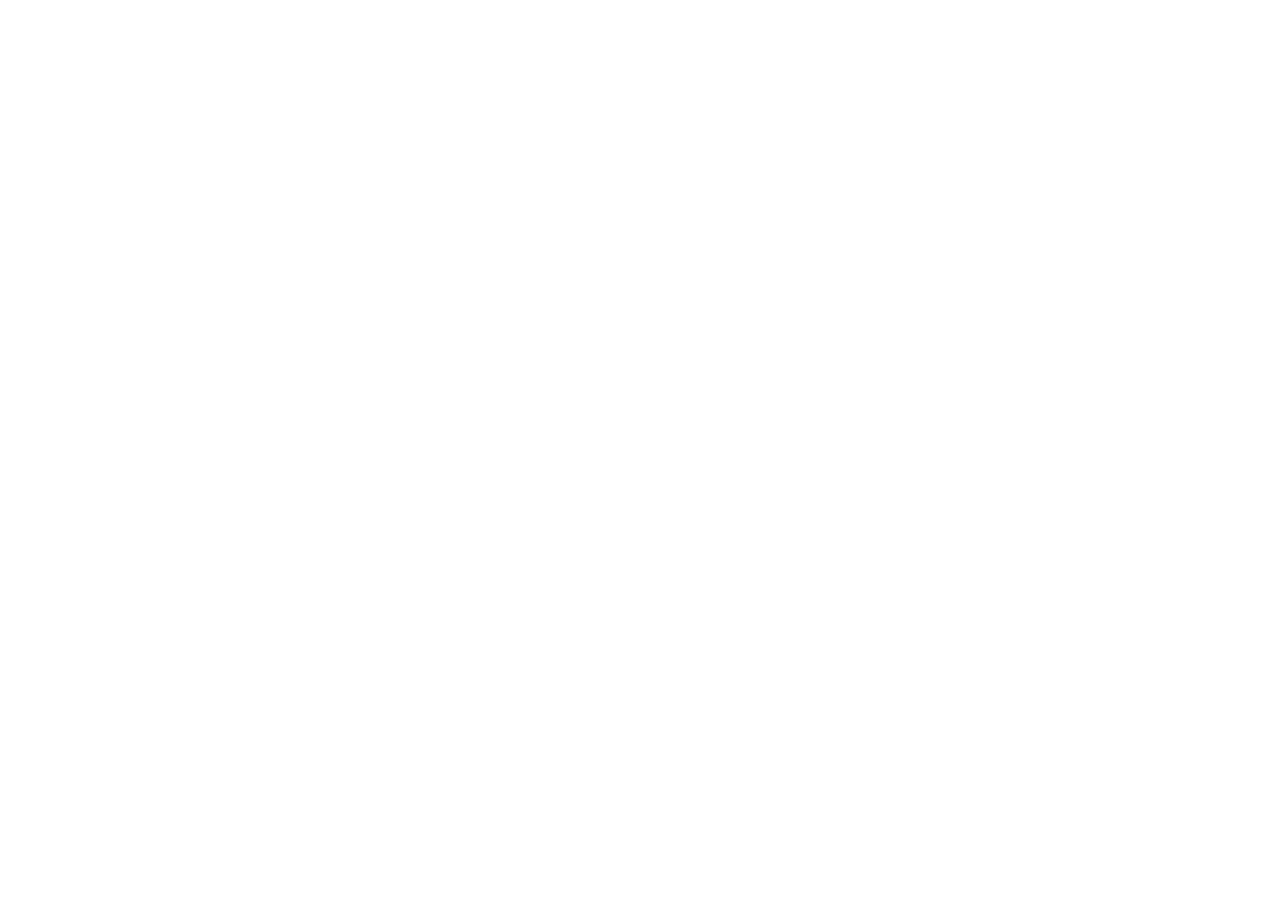
==== index.html @ 0e4dce1c "index, styles y reset" ====
<!DOCTYPE html>
<html lang="es">

<head>
    <meta charset="UTF-8">
    <meta http-equiv="X-UA-Compatible" content="IE=edge">
    <meta name="viewport" content="width=device-width, initial-scale=1.0">
    <title>Hamburgueseria Robertd</title>
    <link rel="stylesheet" href="">
</head>

<body>

</body>

</html>
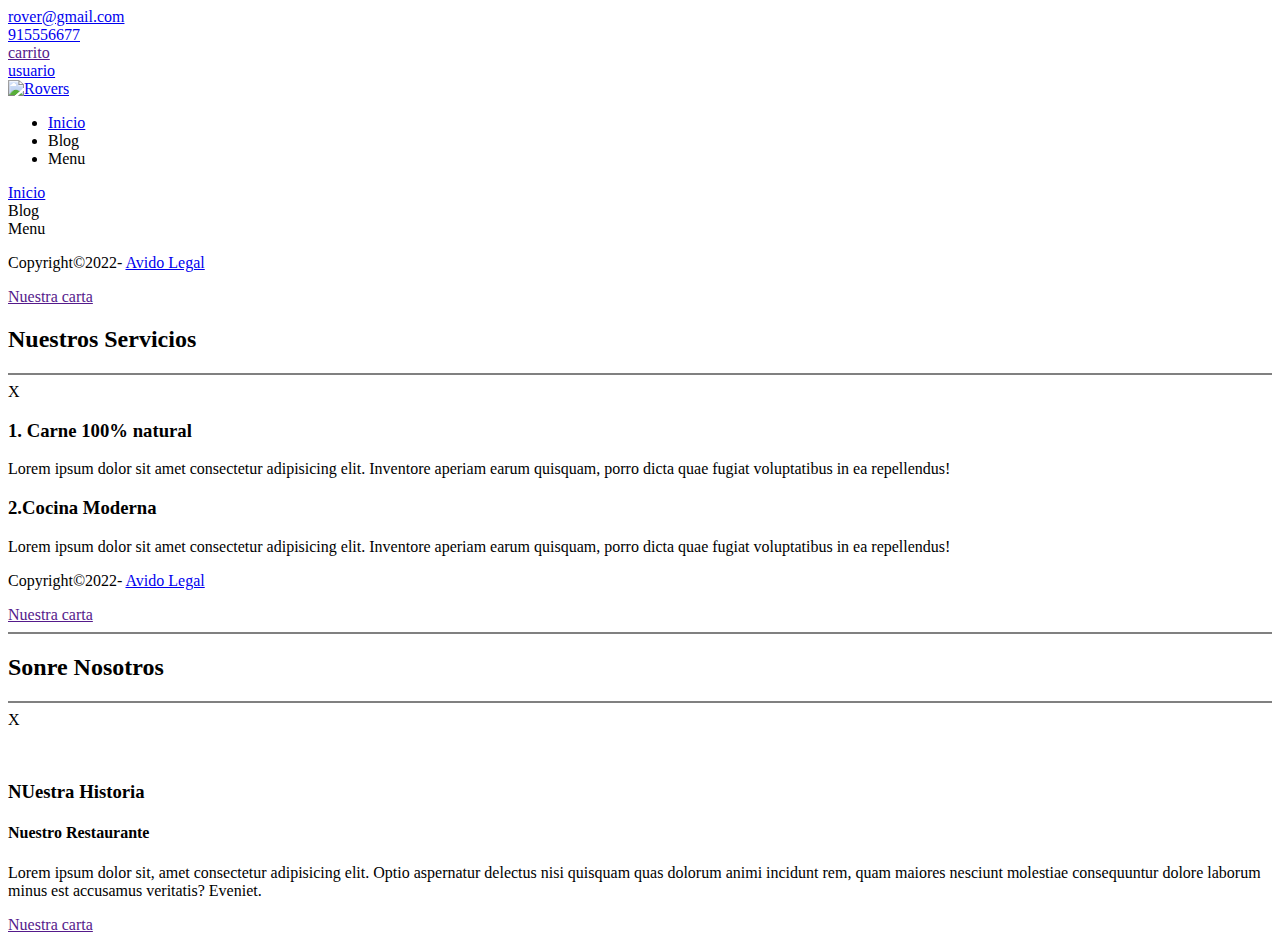
==== commit a694d155: "creacion de header" ====
--- a/index.html
+++ b/index.html
@@ -6,11 +6,162 @@
     <meta http-equiv="X-UA-Compatible" content="IE=edge">
     <meta name="viewport" content="width=device-width, initial-scale=1.0">
     <title>Hamburgueseria Robertd</title>
-    <link rel="stylesheet" href="">
+    <link rel="stylesheet" href="./css/styles.css">
 </head>
 
 <body>
 
+    <div class="wrapper" id="top">
+
+        <header>
+            <div class="nav-top">
+
+                <div class="container">
+                    <div>
+                        <a href="milto:rover@gmail.com">
+                            <i class="fa-solid fa-envelope"></i>
+                            <span>rover@gmail.com</span>
+                        </a>
+                    </div>
+
+                    <div>
+                        <a href="tel:9155566 77">
+                            <i class="fa-solid fa-phone"></i>
+                            <span>915556677 </span>
+                        </a>
+                    </div>
+
+                    <div>
+                        <a href="">
+                            <i class="fa-solid fa-shopping-cart"></i>
+                            <span>carrito</span>
+                        </a>
+                    </div>
+
+                    <div>
+                        <a href="#">
+                            <i class="fa-solid fa-user-circle"></i>
+                            <span>usuario</span>
+                        </a>
+                    </div>
+
+
+
+
+
+                </div>
+
+
+            </div>
+    </div>
+    <nav>
+        <div class="container">
+            <div class="logo">
+                <a href="hamburguesa">
+                    <img src="./images/logo.jpg" alt="Rovers">
+                </a>
+            </div>
+            <div class="hamburguesa">
+                <div></div>
+                <div></div>
+                <div></div>
+            </div>
+            <div class="menu"></div>
+            <ul>
+                <li><a href="index.html " class="activo">Inicio</a></li>
+                <li><a href="blog.html"></a>Blog</li>
+                <li><a href="menu.html"></a>Menu</li>
+            </ul>
+        </div>
+
+    </nav>
+    <li><a href="index.html " class="activo">Inicio</a></li>
+    <li><a href="blog.html"></a>Blog</li>
+    <li><a href="menu.html"></a>Menu</li>
+    </ul>
+    </div>
+    </nav>
+
+    </header>
+    <main></main>
+    <footer>
+        <div class="container">
+            <p>Copyright&copy;2022- <a href="#">Avido Legal</a></p>
+            <div><a href="" class="boton">Nuestra carta <i class="fa-solid fa-long-arrow-all-right"></i></a>
+            </div>
+
+
+            </header>
+
+            <main>
+                <main>
+                    <section id="ourservices">
+                        <div class="container">
+                            <h2>Nuestros <span>Servicios</span></h2>
+                            <div class="underline">
+                                <hr noshade="noshade">
+                                <span>X</span>
+                            </div>
+
+                            <div class="grid">
+                                <article>
+                                    <div><i class="fa-solid fa-cogs"></i></div>
+                                    <h3>1. Carne 100% natural</h3>
+                                    <p>Lorem ipsum dolor sit amet consectetur adipisicing elit. Inventore aperiam earum
+                                        quisquam, porro dicta quae fugiat voluptatibus in ea repellendus!</p>
+                                    <a href="" class="enlace">
+                                        <i class="fa-solid fa-long-arrow-alt-right"></i>
+                                    </a>
+                                </article>
+                                <article>
+                                    <div><i class="fa-solid fa-cogs"></i></div>
+                                    <h3>2.Cocina Moderna</h3>
+                                    <p>Lorem ipsum dolor sit amet consectetur adipisicing elit. Inventore aperiam earum
+                                        quisquam, porro dicta quae fugiat voluptatibus in ea repellendus!</p>
+                                    <a href="" class="enlace">
+                                        <i class="fa-solid fa-truck"></i>
+                                    </a>
+                                </article>
+
+                </main>
+                <footer>
+                    <div class="container">
+                        <p>Copyright&copy;2022- <a href="#">Avido Legal</a></p>
+                        <div><a href="" class="boton">Nuestra carta <i class="fa-solid fa-long-arrow-all-right"></i></a>
+                        </div>
+
+                </footer>
+        </div>
+        <!-- esta es lo de la animacion -->
+        <section id="abouts">
+            <div class="container">
+                <hr noshade="noshade">
+                <h2>Sonre <span>Nosotros</span></h2>
+                <div class="underline">
+                    <hr noshade="noshade">
+                    <span>X</span>
+                </div>
+                <div class="flex">
+                    <figure class="imagen">
+                        <div class="marco"><img src="./images/about-main.jpg" alt=""></div>
+                    </figure>
+                    <div>
+                        <h3>NUestra Historia</h3>
+                        <h4>Nuestro Restaurante</h4>
+                        <p>Lorem ipsum dolor sit, amet consectetur adipisicing elit. Optio aspernatur delectus nisi
+                            quisquam quas dolorum animi incidunt rem, quam maiores nesciunt molestiae consequuntur
+                            dolore laborum minus est accusamus veritatis? Eveniet.</p>
+                    </div>
+
+                    <div><a href="" class="boton">Nuestra carta <i class="fa-solid fa-long-arrow-all-right"></i></a>
+                    </div>
+                    <div></div>
+                </div>
+            </div>
+        </section>
+
+
+
 </body>
 
 </html>--- a/css/styles.css
+++ b/css/styles.css
@@ -0,0 +1,3 @@
+@import url(reset.css);
+
+@import url('https://fonts.googleapis.com/css2?family=Handlee&family=Montserrat:wght@400;700&family=Rajdhani:wght@300&display=swap');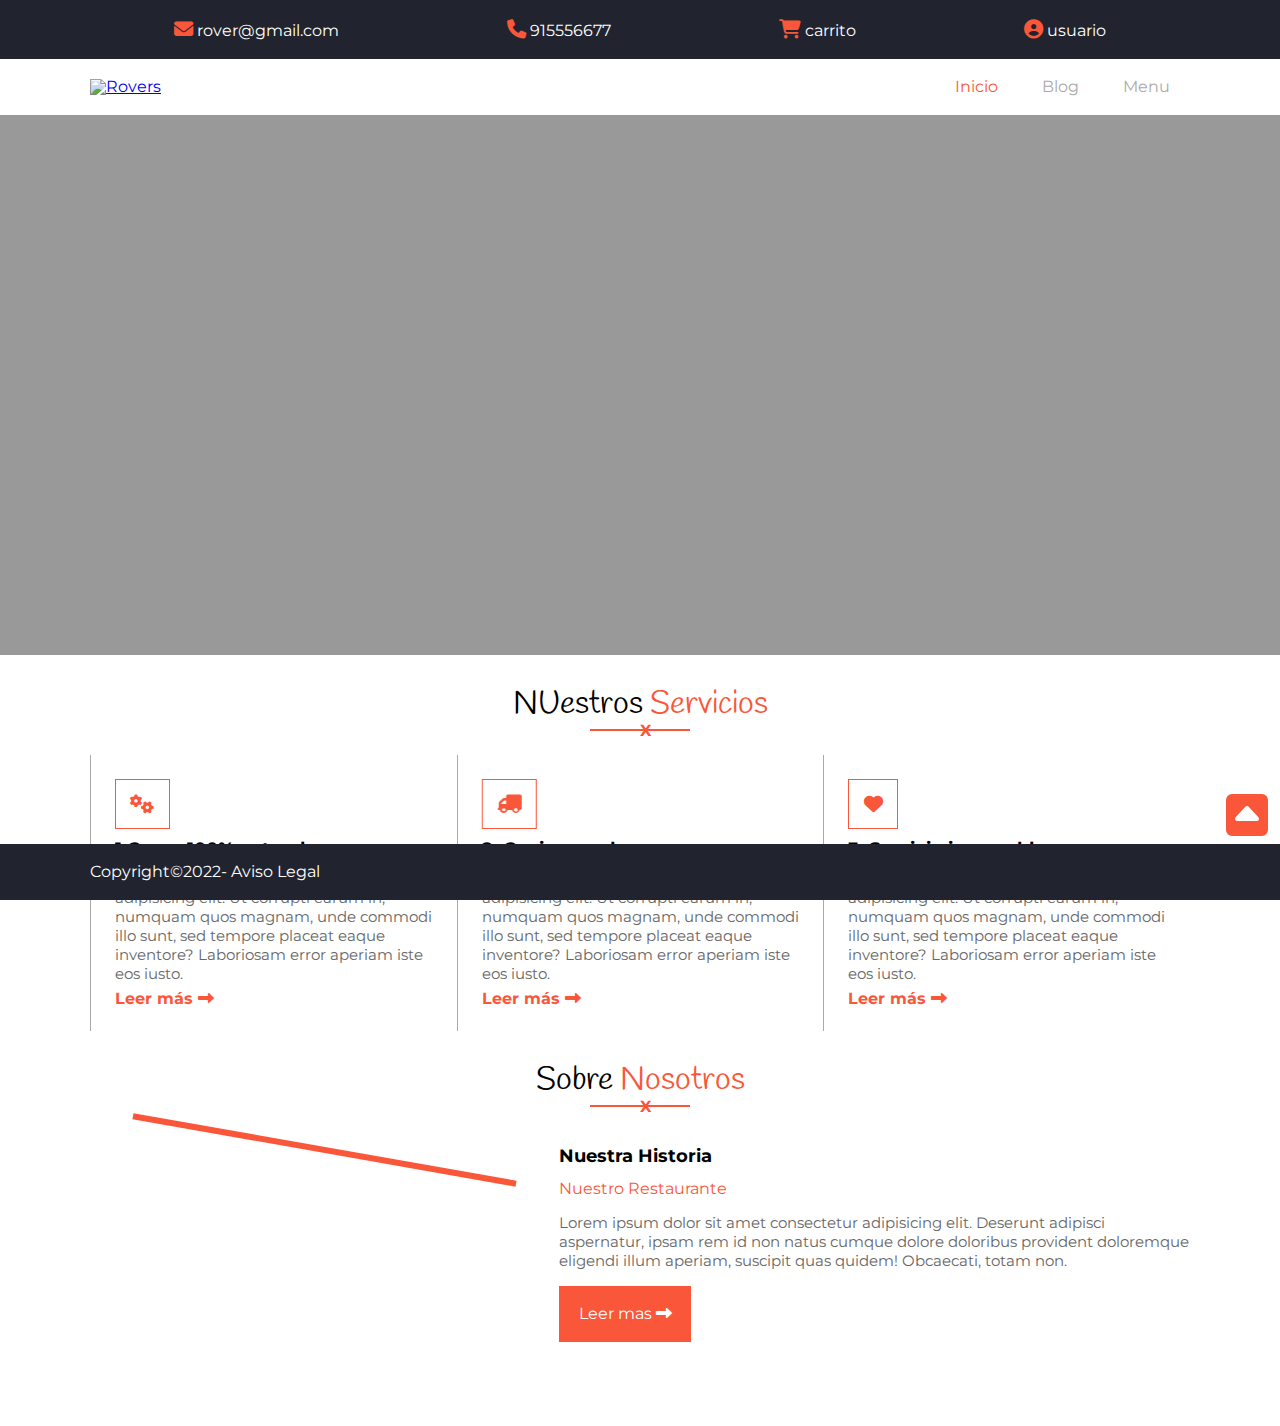
==== commit 5a0b0ca3: "fin de home" ====
--- a/index.html
+++ b/index.html
@@ -32,7 +32,7 @@
                     </div>
 
                     <div>
-                        <a href="">
+                        <a href="#">
                             <i class="fa-solid fa-shopping-cart"></i>
                             <span>carrito</span>
                         </a>
@@ -47,118 +47,143 @@
 
 
 
-
-
                 </div>
 
 
             </div>
-    </div>
-    <nav>
-        <div class="container">
-            <div class="logo">
-                <a href="hamburguesa">
-                    <img src="./images/logo.jpg" alt="Rovers">
-                </a>
-            </div>
-            <div class="hamburguesa">
-                <div></div>
-                <div></div>
-                <div></div>
-            </div>
-            <div class="menu"></div>
-            <ul>
-                <li><a href="index.html " class="activo">Inicio</a></li>
-                <li><a href="blog.html"></a>Blog</li>
-                <li><a href="menu.html"></a>Menu</li>
-            </ul>
+
+            <nav>
+                <div class="container">
+                    <div class="logo">
+                        <a href="index.html">
+                            <img src="./images/logo.jpg" alt="Rovers">
+                        </a>
+                    </div>
+                    <div class="hamburguesa">
+                        <div></div>
+                        <div></div>
+                        <div></div>
+                    </div>
+
+                    <ul class="menu">
+                        <li><a href="index.html " class="activo">Inicio</a></li>
+                        <li><a href="blog.html">Blog</a></li>
+                        <li><a href="menu.html">Menu</a></li>
+                    </ul>
+                </div>
+
+            </nav>
+        </header>
+
+        <div class="hero">
+
         </div>
 
-    </nav>
-    <li><a href="index.html " class="activo">Inicio</a></li>
-    <li><a href="blog.html"></a>Blog</li>
-    <li><a href="menu.html"></a>Menu</li>
-    </ul>
-    </div>
-    </nav>
-
-    </header>
-    <main></main>
-    <footer>
-        <div class="container">
-            <p>Copyright&copy;2022- <a href="#">Avido Legal</a></p>
-            <div><a href="" class="boton">Nuestra carta <i class="fa-solid fa-long-arrow-all-right"></i></a>
-            </div>
+        <main>
+            <section id="ourservices">
+                <div class="container">
+                    <h2>NUestros <span>Servicios</span></h2>
+                    <div class="underline">
+                        <hr noshade="noshade">
+                        <span>X</span>
+                    </div>
 
 
-            </header>
+                    <div class="grid">
+                        <article>
+                            <div><i class="fa-solid fa-cogs"></i></div>
+                            <h3>1.Carne 100% natural</h3>
+                            <p>Lorem ipsum dolor sit amet, consectetur adipisicing elit. Ut corrupti earum in, numquam
+                                quos magnam, unde commodi illo sunt, sed tempore placeat eaque inventore? Laboriosam
+                                error aperiam iste eos iusto.</p>
+                            <a href="" class="enlace">
+                                Leer más
+                                <i class="fa-solid fa-long-arrow-alt-right"></i>
+                            </a>
+                        </article>
 
-            <main>
-                <main>
-                    <section id="ourservices">
-                        <div class="container">
-                            <h2>Nuestros <span>Servicios</span></h2>
-                            <div class="underline">
-                                <hr noshade="noshade">
-                                <span>X</span>
+                        <article>
+                            <div><i class="fa-solid fa-truck"></i></div>
+                            <h3>2. Cocina moderna</h3>
+                            <p>Lorem ipsum dolor sit amet, consectetur adipisicing elit. Ut corrupti earum in, numquam
+                                quos magnam, unde commodi illo sunt, sed tempore placeat eaque inventore? Laboriosam
+                                error aperiam iste eos iusto.</p>
+                            <a href="" class="enlace">
+                                Leer más
+                                <i class="fa-solid fa-long-arrow-alt-right"></i>
+                            </a>
+                        </article>
+
+                        <article>
+                            <div><i class="fa-solid fa-heart"></i></div>
+                            <h3>3. Servicio impecable</h3>
+                            <p>Lorem ipsum dolor sit amet, consectetur adipisicing elit. Ut corrupti earum in, numquam
+                                quos magnam, unde commodi illo sunt, sed tempore placeat eaque inventore? Laboriosam
+                                error aperiam iste eos iusto.</p>
+                            <a href="" class="enlace">
+                                Leer más
+                                <i class="fa-solid fa-long-arrow-alt-right"></i>
+                            </a>
+                        </article>
+
+
+
+                    </div>
+                </div>
+
+                <section id="abouts">
+                    <div class="container">
+                        <h2>Sobre <span>Nosotros</span></h2>
+                        <div class="underline">
+                            <hr noshade="noshade">
+                            <span>X</span>
+
+
+                        </div>
+                        <div class="flex">
+                            <figure class="imagen">
+                                <div class="marco">
+                                    <img src="./images/about-main.jpg" alt="">
+                                </div>
+                            </figure>
+
+                            <div>
+                                <h3> Nuestra Historia</h3>
+                                <h4>Nuestro Restaurante
+
+                                </h4>
+                                <p>Lorem ipsum dolor sit amet consectetur adipisicing elit. Deserunt adipisci
+                                    aspernatur, ipsam rem id non natus cumque dolore doloribus provident doloremque
+                                    eligendi illum aperiam, suscipit quas quidem! Obcaecati, totam non.</p>
+                                <div> <a href="" class="boton">Leer mas <i class="fa-solid fa-long-arrow-alt-right"></i>
+                                    </a>
+                                </div>
                             </div>
 
-                            <div class="grid">
-                                <article>
-                                    <div><i class="fa-solid fa-cogs"></i></div>
-                                    <h3>1. Carne 100% natural</h3>
-                                    <p>Lorem ipsum dolor sit amet consectetur adipisicing elit. Inventore aperiam earum
-                                        quisquam, porro dicta quae fugiat voluptatibus in ea repellendus!</p>
-                                    <a href="" class="enlace">
-                                        <i class="fa-solid fa-long-arrow-alt-right"></i>
-                                    </a>
-                                </article>
-                                <article>
-                                    <div><i class="fa-solid fa-cogs"></i></div>
-                                    <h3>2.Cocina Moderna</h3>
-                                    <p>Lorem ipsum dolor sit amet consectetur adipisicing elit. Inventore aperiam earum
-                                        quisquam, porro dicta quae fugiat voluptatibus in ea repellendus!</p>
-                                    <a href="" class="enlace">
-                                        <i class="fa-solid fa-truck"></i>
-                                    </a>
-                                </article>
-
-                </main>
-                <footer>
-                    <div class="container">
-                        <p>Copyright&copy;2022- <a href="#">Avido Legal</a></p>
-                        <div><a href="" class="boton">Nuestra carta <i class="fa-solid fa-long-arrow-all-right"></i></a>
                         </div>
 
-                </footer>
+                    </div>
+                </section>
+
+        </main>
+
+
+
+        <footer>
+            <div class="container">
+                <p>Copyright&copy;2022- <a href="#">Aviso Legal</a></p>
+            </div>
+        </footer>
+
+
+
+        <div class="flecha">
+            <a href="#top"> <i class="fa-solid fa-caret-square-up"></i></a>
+
         </div>
-        <!-- esta es lo de la animacion -->
-        <section id="abouts">
-            <div class="container">
-                <hr noshade="noshade">
-                <h2>Sonre <span>Nosotros</span></h2>
-                <div class="underline">
-                    <hr noshade="noshade">
-                    <span>X</span>
-                </div>
-                <div class="flex">
-                    <figure class="imagen">
-                        <div class="marco"><img src="./images/about-main.jpg" alt=""></div>
-                    </figure>
-                    <div>
-                        <h3>NUestra Historia</h3>
-                        <h4>Nuestro Restaurante</h4>
-                        <p>Lorem ipsum dolor sit, amet consectetur adipisicing elit. Optio aspernatur delectus nisi
-                            quisquam quas dolorum animi incidunt rem, quam maiores nesciunt molestiae consequuntur
-                            dolore laborum minus est accusamus veritatis? Eveniet.</p>
-                    </div>
 
-                    <div><a href="" class="boton">Nuestra carta <i class="fa-solid fa-long-arrow-all-right"></i></a>
-                    </div>
-                    <div></div>
-                </div>
-            </div>
-        </section>
+    </div>
+
 
 
 
--- a/css/styles.css
+++ b/css/styles.css
@@ -1,3 +1,427 @@
-@import url(reset.css);
-
-@import url('https://fonts.googleapis.com/css2?family=Handlee&family=Montserrat:wght@400;700&family=Rajdhani:wght@300&display=swap');+@import url('reset.css');
+@import url('https://fonts.googleapis.com/css2?family=Handlee&family=Montserrat:wght@400;700&display=swap');
+@import url('https://cdnjs.cloudflare.com/ajax/libs/font-awesome/6.2.0/css/all.min.css');
+
+/*
+ 
+  font-family: 'Handlee', cursive;
+  font-family: 'Montserrat', sans-serif;
+  color_principal; #fa573a;
+  color_azul: #21242e;
+
+  */
+
+html {
+    /* para generar animaciones por css en los enlaces de ancla*/
+    scroll-behavior: smooth;
+}
+
+:root {
+    --fuenteprincipal: 'Montserrat', sans-serif;
+    --fuentetitulos: 'Handlee', cursive;
+    --colorprincipal: #fa573a;
+    --colorsecundario: #21242e;
+    --margingrid: 1em;
+    --fontsize: 1em;
+    --anchomaximo: 68.75em;
+}
+
+img {
+    width: 100%;
+    height: auto;
+    display: block;
+}
+
+.container {
+    max-width: var(--anchomaximo);
+    margin: 0 auto;
+}
+
+body {
+    font-family: var(--fuenteprincipal);
+    font-size: var(--fontsize);
+}
+
+
+/* inicio  header */
+
+header .nav-top {
+    background-color: var(--colorsecundario);
+    padding: 1.25em 0em;
+}
+
+header .nav-top .container {
+    display: flex;
+    justify-content: space-around;
+}
+
+header .nav-top a {
+    text-decoration: none;
+}
+
+header .nav-top a i {
+    color: var(--colorprincipal);
+    font-size: 120%;
+}
+
+header .nav-top a span {
+    color: white;
+    display: none;
+}
+
+header nav {
+    background-color: white;
+    padding: 1.25em;
+}
+
+header nav .container {
+    display: flex;
+    flex-wrap: wrap;
+    justify-content: space-between;
+}
+
+
+header nav .container .logo {
+    max-width: 6.25em;
+}
+
+header nav .container .hamburguesa {
+    width: 1.875em;
+    cursor: pointer;
+}
+
+header nav .container .hamburguesa>div {
+    border-top: 1px solid #aaa;
+    margin-bottom: 0.625em;
+
+}
+
+header nav .container .menu {
+    width: 100%;
+    text-align: center;
+}
+
+header nav .container .menu li a {
+    display: block;
+    padding: 1.25em;
+    text-decoration: none;
+    color: #aaa;
+    border-bottom: 1px solid #aaa;
+}
+
+header nav .container .menu li:last-child a {
+    border: 0px;
+}
+
+header nav .container .menu li :is(a:hover, .activo) {
+    color: var(--colorprincipal)
+}
+
+
+/* fin  header */
+
+/* inicio footer */
+
+
+footer {
+    background-color: var(--colorsecundario);
+    padding: 1.25em 0em;
+    text-align: center;
+    color: white;
+    position: fixed;
+    width: 100%;
+    bottom: 0;
+}
+
+footer a {
+    text-decoration: none;
+    color: white;
+}
+
+footer a:hover {
+    color: var(--colorprincipal);
+}
+
+/* fin footer */
+
+.flecha a {
+    display: block;
+    color: var(--colorprincipal);
+    position: fixed;
+    bottom: 1.25em;
+    right: 0.25em;
+    font-size: 300%;
+}
+
+
+/* inicio hero */
+
+.hero {
+    background-image: url('../images/fondo.jpg');
+    height: 60vh;
+    background-size: cover;
+    background-position: center center;
+    background-color: #999;
+    background-blend-mode: multiply;
+    color: white;
+    display: flex;
+}
+
+.hero .container {
+    display: flex;
+    justify-content: center;
+    flex-direction: column;
+    width: 90%;
+}
+
+.hero h1 {
+    font-family: var(--fuentetitulos);
+    font-size: 2em;
+}
+
+.hero h2 {
+    color: var(--colorprincipal);
+    font-size: 1.25em;
+    margin: var(--margingrid) 0;
+}
+
+.hero p {
+    font-size: 1.15em;
+}
+
+.boton {
+    display: inline-block;
+    background-color: var(--colorprincipal);
+    color: white;
+    text-decoration: none;
+    padding: 1.15em;
+    margin: var(--margingrid) 0;
+    border: 1px solid var(--colorprincipal);
+}
+
+.boton:hover {
+    background-color: transparent;
+    color: var(--colorprincipal)
+}
+
+.boton:hover i {
+    transition: 0.5s;
+    transform: translateX(5px) scale(1.10);
+}
+
+.hero ul {
+    display: flex;
+    width: 10em;
+    justify-content: space-between;
+}
+
+.hero ul a {
+    color: white;
+    text-decoration: none;
+    font-size: 2em;
+}
+
+/* fin hero */
+
+/* inicio ourservices */
+
+main section {
+    padding: 2.125em 1.5em;
+}
+
+main section h2 {
+    color: black;
+    font-family: var(--fuentetitulos);
+    font-size: 2em;
+    text-align: center;
+}
+
+main section h2 span {
+    color: var(--colorprincipal);
+}
+
+
+main section .underline {
+    position: relative;
+    width: 6.250em;
+    margin: 0 auto;
+    color: var(--colorprincipal);
+    font-weight: 700;
+    text-align: center;
+}
+
+main section .underline span {
+    position: absolute;
+    top: -0.4em;
+}
+
+main section .underline hr {
+    border-color: var(--colorprincipal);
+}
+
+main section .grid {
+    display: flex;
+    flex-wrap: wrap;
+}
+
+main section .grid article {
+    width: 100%;
+    border-bottom: 1px solid #aaa;
+    padding: 1.5em 0;
+}
+
+main section article>div .fa-solid {
+    border: 1px solid var(--colorprincipal);
+    padding: 0.75em;
+    color: var(--colorprincipal);
+    font-size: 120%;
+}
+
+main section article h3 {
+    font-weight: 700;
+    font-size: 110%;
+    margin: 0.625em 0em;
+}
+
+main p {
+    color: #666;
+    line-height: 1.25;
+    font-size: 95%;
+}
+
+main section article p {
+    margin-bottom: 0.5em;
+}
+
+.enlace {
+    text-decoration: none;
+    font-weight: 700;
+    color: var(--colorprincipal);
+}
+
+.fa-truck {
+    transform: rotateY(180deg);
+}
+
+
+/* final ourservices */
+
+/* inicio aboutus */
+
+main #aboutus {
+    margin-bottom: 4.375em;
+}
+
+main section .flex {
+    display: flex;
+    flex-direction: column;
+
+}
+
+main section .flex h3 {
+    font-weight: 700;
+    font-size: 110%;
+}
+
+main section .flex h4 {
+    color: var(--colorprincipal);
+    margin: var(--margingrid) 0;
+}
+
+main section .flex .imagen {
+    width: 95%;
+    margin: 2.5em auto;
+}
+
+main section .flex .imagen .marco {
+    border: 3px solid var(--colorprincipal);
+    transform: rotateZ(10deg);
+    transition: 1s;
+}
+
+main section .flex .imagen .marco img {
+    transform: rotateZ(-10deg);
+    transition: 1s;
+}
+
+main section .flex .imagen:hover :is(.marco, .marco img) {
+    transform: rotateZ(0deg);
+}
+
+
+
+
+
+
+/* final aboutus */
+
+
+/* mediasqueries */
+
+@media(min-width: 37.5em) {
+
+    /* 600px tablet */
+    main section .grid article {
+        width: 50%;
+        border-bottom: 0px;
+        border-left: 1px solid #aaa;
+        padding: 1.5em;
+        margin-top: 1em;
+    }
+
+    main section .grid article:last-child {
+        width: 100%;
+    }
+}
+
+@media(min-width: 48em) {
+
+    /* 768px tablet grande o pantalla pequeña */
+    header .nav-top a span {
+        display: inline;
+    }
+
+    footer {
+        text-align: left;
+    }
+
+    main section .grid :is(article, article:last-child) {
+        width: 33.333%;
+    }
+
+    main section .flex {
+        flex-direction: row;
+    }
+
+    main section .flex .imagen {
+        margin: 0 2.5em;
+    }
+
+    main section .flex {
+        margin-top: 2.5em;
+    }
+
+}
+
+@media(min-width: 62.75em) {
+    /* 1004px pantallas  */
+
+    header nav .container .hamburguesa {
+        display: none;
+    }
+
+    header nav .container .menu {
+        width: auto;
+        text-align: left;
+    }
+
+    header nav .container .menu li a {
+        padding: 0em 1.25em;
+        border-bottom: 0px;
+    }
+
+    header nav .container .menu li {
+        display: inline-block;
+    }
+
+}